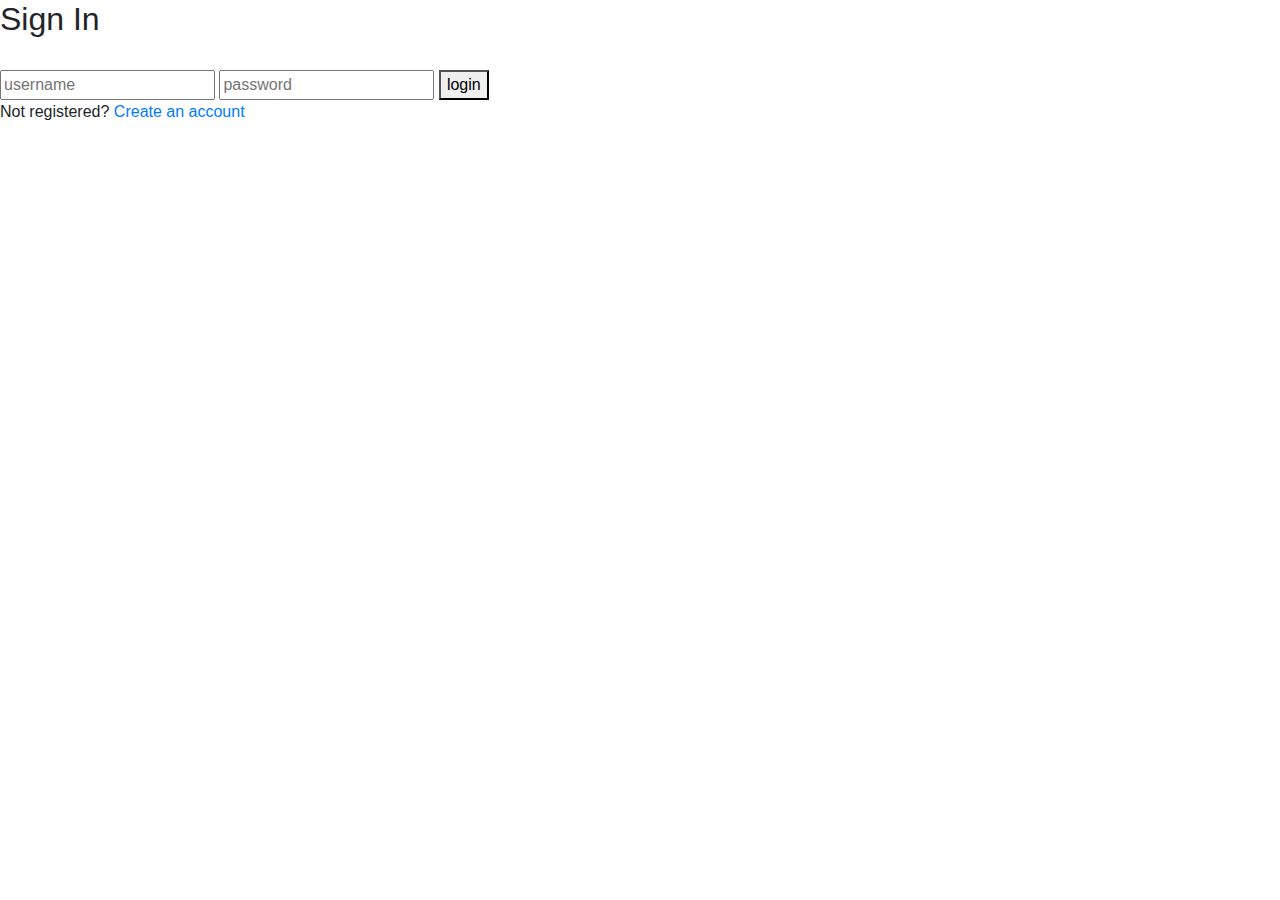
==== customer/src/main/resources/templates/login.html @ 2a87fe4e "Customer microservice - barebone" ====
<!DOCTYPE html>
<html xmlns:th="http://www.thymeleaf.org">
<head>
<meta charset="UTF-8">
<title>Login</title>
<link rel="stylesheet"
	href="https://stackpath.bootstrapcdn.com/bootstrap/4.5.2/css/bootstrap.min.css"
	integrity="sha384-JcKb8q3iqJ61gNV9KGb8thSsNjpSL0n8PARn9HuZOnIxN0hoP+VmmDGMN5t9UJ0Z"
	crossorigin="anonymous">
<link rel="stylesheet" href="../css/style.css">
</head>
<body>
	<div class="login-page">
		<span th:text="${accountCreated}"></span>
		<h2>Sign In</h2>
		<br>
		<div class="form">
			<form action="login" method="post" class="login-form" th:object="${loginData}">
				<input type="text" placeholder="username" th:field="*{username}"/> 
				<input type="password" placeholder="password" th:field="*{password}" />
				<button>login</button>
				<p class="message">
					Not registered? <a href="/signup">Create an account</a>
				</p>
			</form>
		</div>
	</div>

	<script src="https://code.jquery.com/jquery-3.5.1.slim.min.js"
		integrity="sha384-DfXdz2htPH0lsSSs5nCTpuj/zy4C+OGpamoFVy38MVBnE+IbbVYUew+OrCXaRkfj"
		crossorigin="anonymous"></script>
	<script
		src="https://cdn.jsdelivr.net/npm/popper.js@1.16.1/dist/umd/popper.min.js"
		integrity="sha384-9/reFTGAW83EW2RDu2S0VKaIzap3H66lZH81PoYlFhbGU+6BZp6G7niu735Sk7lN"
		crossorigin="anonymous"></script>
	<script
		src="https://stackpath.bootstrapcdn.com/bootstrap/4.5.2/js/bootstrap.min.js"
		integrity="sha384-B4gt1jrGC7Jh4AgTPSdUtOBvfO8shuf57BaghqFfPlYxofvL8/KUEfYiJOMMV+rV"
		crossorigin="anonymous"></script>
</body>
</html>
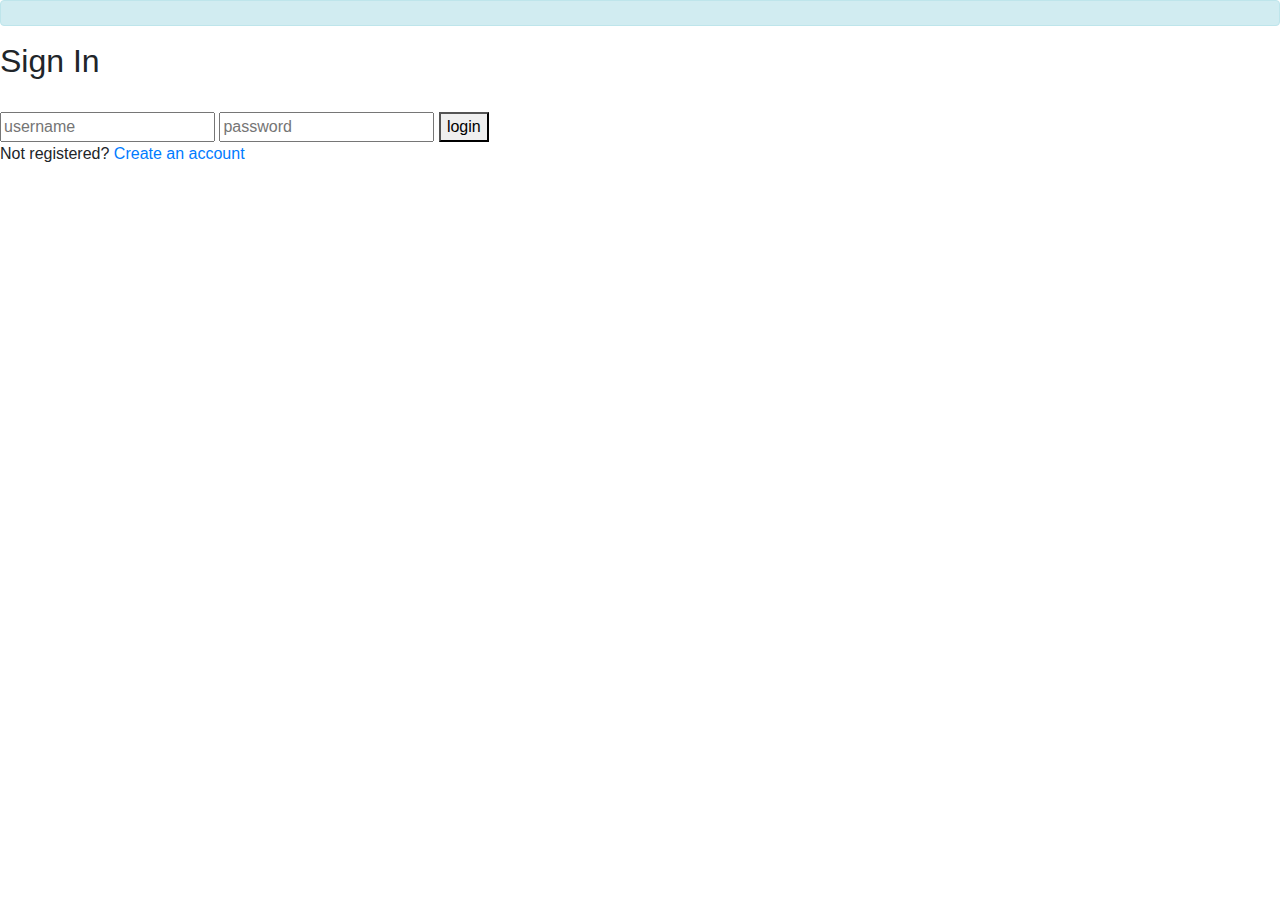
==== commit 5501c9f8: "Customer signup/login" ====
--- a/customer/src/main/resources/templates/login.html
+++ b/customer/src/main/resources/templates/login.html
@@ -11,7 +11,7 @@
 </head>
 <body>
 	<div class="login-page">
-		<span th:text="${accountCreated}"></span>
+		<div class="alert alert-info" th:if="${successMessage}" th:utext="${successMessage}"></div>
 		<h2>Sign In</h2>
 		<br>
 		<div class="form">
